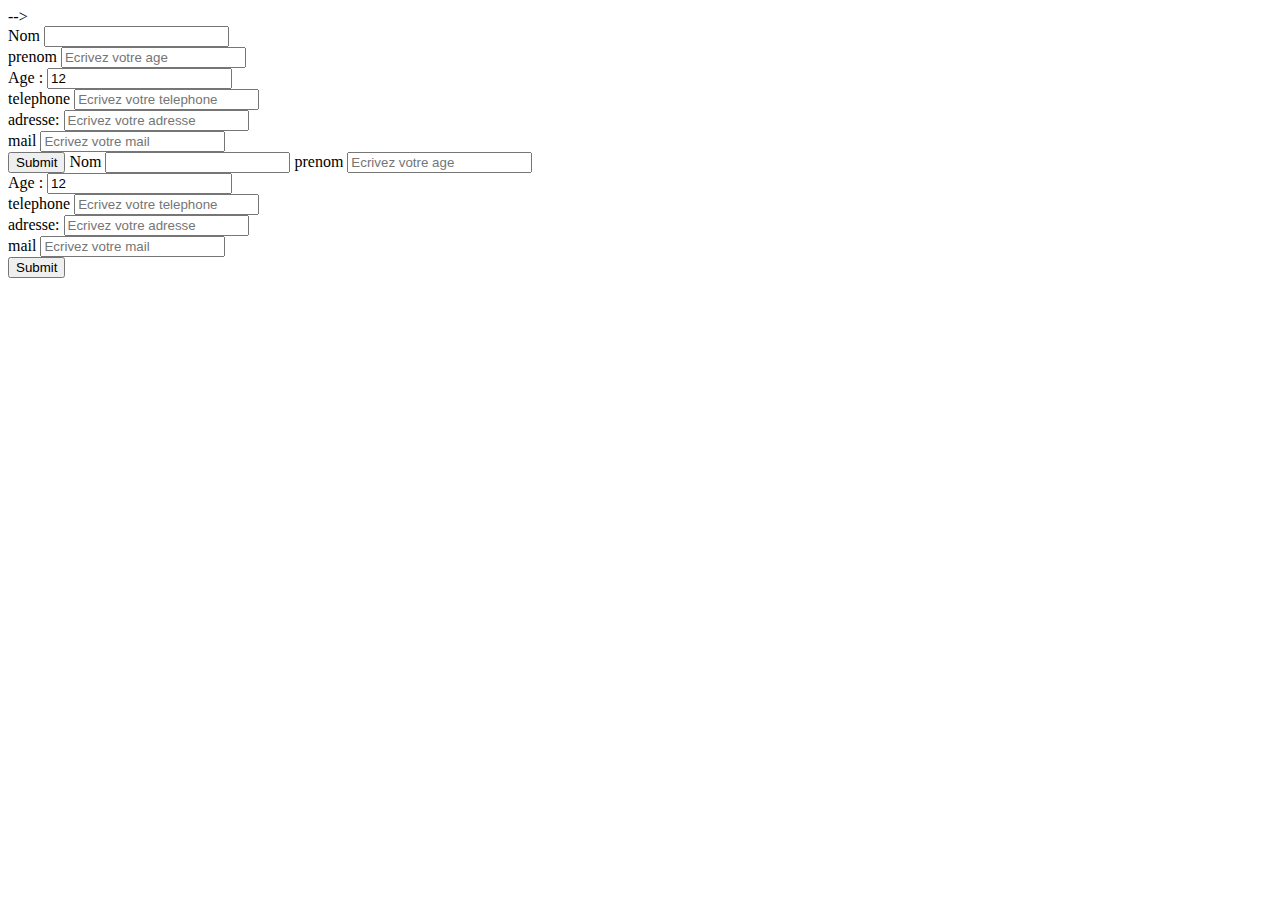
==== contact.html @ 91c02406 "mart." ====
<!-- <!DOCTYPE html>
<html lang="en">
<head>
    <meta charset="UTF-8">
    <meta name="viewport" content="width=device-width, initial-scale=1.0"> 
    <title>Document</title>
</head>
<body>
<!-- <a href="www.wikipedia.org">ceci est mon lien direct vers wikipedia</a><br>
<a href="#paragraphe">Accédons rapidement au paragraphe qui est en plus bas
</a>
<p>Lorem ipsum, dolor sit amet consectetur adipisicing elit. Autem fugit ex vel perferendis deleniti, sapiente reprehenderit dicta porro excepturi laborum nam quam harum consequatur quia itaque eaque neque mollitia? Repudiandae!
Ipsa doloremque, pariatur numquam temporibus accusamus fuga quidem minus ipsam, dolorum veniam laudantium corrupti possimus placeat libero dicta neque maiores quo fugit repellendus tenetur hic debitis assumenda. Eligendi, voluptatibus aspernatur.
Aliquid laudantium obcaecati officia non laborum dolorem architecto reiciendis quasi esse, vitae quisquam totam dignissimos fugiat sint natus sapiente praesentium animi minus quia neque? Tempora eum asperiores omnis aperiam quisquam!
Voluptatum debitis quia at temporibus ipsa deserunt cum est quis delectus iste accusamus, possimus voluptas. Nisi sed magni est, sit exercitationem error adipisci eius tempore reprehenderit quas, illo itaque ab.
Magnam fugit sit pariatur nobis fuga sint aut provident architecto? Architecto explicabo quae itaque laborum? Recusandae minus accusantium ab repudiandae exercitationem aliquam adipisci, fugiat et voluptatibus esse facilis sit incidunt.
Ipsam modi quam sunt unde aliquam consequuntur distinctio eligendi quia? Consequuntur cumque reiciendis architecto quas sint pariatur sunt eos suscipit, ad, fuga obcaecati enim itaque corrupti? Nesciunt, vero! Deserunt, impedit.
Asperiores eius aut illo saepe in facere? Eaque quibusdam excepturi, non ipsum sunt expedita voluptatem itaque amet incidunt saepe laboriosam hic doloribus. Atque ab dicta accusantium veritatis eius, ut temporibus?
Illo ut nisi sapiente veritatis quo delectus iure, dolores odio aliquam corporis fuga doloremque. Numquam pariatur neque animi ipsum sapiente quia alias, repudiandae, maxime sed magnam, eaque illum. Officiis, fugit.
Quis nulla quas laborum suscipit quaerat voluptatem corrupti harum necessitatibus, facilis beatae obcaecati iste? Illum provident delectus cupiditate aliquam quis, neque autem atque quasi dolore commodi. Possimus in natus velit?
Amet ut suscipit ab eius molestias accusantium! Voluptates nulla veniam suscipit, exercitationem rem dolorem sequi consectetur harum illo necessitatibus libero eos dolore maiores. Quis repudiandae fuga quos voluptatem consectetur numquam!
Ut, numquam eveniet. Iste voluptatem eligendi repudiandae. Quidem quas deleniti voluptatibus placeat non excepturi rerum ipsum sint ipsam! Quos possimus quo ducimus maxime. Saepe perferendis minus possimus ipsam aliquam enim.
Animi eaque quos id doloremque pariatur earum molestiae, est deserunt eum. Quidem voluptas assumenda, cupiditate excepturi aliquam, amet nesciunt reprehenderit quos beatae odio quis est atque aut minima cum! Consectetur!
Fugiat quasi optio tenetur excepturi pariatur, ad libero architecto quibusdam a porro itaque, voluptatem unde iste adipisci voluptas molestiae? Molestias officia voluptate dolores minus impedit a numquam. Pariatur, exercitationem laborum!
Labore alias, ipsa atque aspernatur architecto perspiciatis vel quam dicta dolores iure officiis dolore numquam necessitatibus voluptas a vero excepturi corrupti aliquid consequuntur recusandae placeat. Doloremque aperiam assumenda sint incidunt!
Molestiae beatae autem ut, praesentium at adipisci ratione aspernatur dicta corporis accusantium numquam cum libero magnam quo voluptas ex veniam? Iste nobis libero voluptas animi facilis excepturi, quidem tenetur. Sequi.
Aut odio consectetur tempora laboriosam reprehenderit eius maiores ullam, quos eveniet est praesentium laudantium! Excepturi doloremque ducimus quo nesciunt unde et omnis facere odio eius? Hic quaerat nam qui architecto?
Expedita ipsum, ad nesciunt facilis aut sed quod consequatur perspiciatis porro dignissimos corrupti sit inventore tempore in unde amet. Adipisci, quod. Doloribus mollitia culpa commodi, quisquam similique harum corrupti eius?
Adipisci veritatis quis suscipit nesciunt distinctio, aliquam temporibus, illum excepturi repudiandae labore quae nobis! Vel expedita assumenda molestiae eum quaerat, eveniet voluptatem perspiciatis? Modi assumenda qui, quam minus fugiat perferendis!
Eos earum asperiores placeat esse cupiditate numquam, quis ipsam? Provident architecto repudiandae mollitia recusandae suscipit consectetur, ad iure, odio exercitationem praesentium dignissimos fugiat molestias odit eveniet blanditiis doloribus dolore hic.
Voluptatum dolor, voluptate, necessitatibus ut nam repudiandae corporis aliquam provident magni tempore iusto veniam culpa ipsa! Voluptatibus delectus cum dolore, consequuntur eos dolorum laboriosam. Hic fugiat possimus alias exercitationem tempore.
Animi nostrum dolores nisi repellat, repudiandae accusamus. Sit rem quod corporis aliquam. Harum, eius, culpa labore, incidunt assumenda doloribus voluptatum eveniet deleniti qui eos blanditiis nihil minus. Aliquid, totam aspernatur?
Exercitationem eius, perspiciatis aspernatur vitae reprehenderit harum necessitatibus libero suscipit? Iusto non harum fugiat saepe ratione placeat aperiam sequi fugit quod provident. Doloremque, corporis accusantium ipsum ea eius vel neque?
Suscipit amet officiis quidem quae quos culpa iure voluptate dolore ipsum neque! Labore placeat, alias, harum vitae magni unde magnam consequatur aliquam debitis quae a mollitia itaque voluptatem in deserunt.
Beatae, eos distinctio eaque eius debitis porro illo inventore tenetur atque quia iusto dolorem voluptatum cupiditate! Ex quisquam temporibus, optio officia natus expedita hic, dicta dolore, corporis perferendis necessitatibus dolores.
Accusantium corporis maiores repudiandae corrupti, nobis ut, suscipit odit quam deserunt aliquid doloremque, quisquam animi nulla quos. Dignissimos, nobis ipsam beatae quam obcaecati iusto quos doloremque quas amet adipisci quaerat.
Id cum sapiente eum nisi? Labore fuga non explicabo esse dolorum laborum voluptate quod optio libero qui sit corporis, ducimus laudantium distinctio magni assumenda eligendi tenetur culpa. Impedit, dolorum recusandae!
Dicta iste consequatur reiciendis, quibusdam perspiciatis corporis ipsa, ex aut rerum aperiam repellendus necessitatibus corrupti magni temporibus, nam omnis voluptatem repellat ipsam. Quas, quae odit! Architecto optio at quos qui.
Ad voluptatibus quos veritatis similique repellat nulla laudantium et illo commodi, illum minus, nam repellendus. Et praesentium perspiciatis deserunt minima sequi, odit dolore delectus quidem aliquid quam pariatur sed ducimus.
Voluptatem veritatis sapiente voluptates, dolorum dolor mollitia aliquid at dolore similique culpa iste numquam fuga autem sequi doloremque laudantium quae? Similique id minima expedita reprehenderit veniam ex velit laudantium earum!
Repellat deleniti fugit soluta quas accusantium dolores tenetur nobis beatae nihil, voluptate eos voluptates officiis obcaecati nostrum reiciendis non optio minima velit. Odit dicta vel quia modi consequuntur commodi nulla!
</p>

<P id="paragraphe">Hello World</P>

<img src="images/bmp_Image004.bmp">
<img src="images/télécharger.jpg">
<img scr="image/maxretd"

<a href="www.google.com"><img src="images/télécharger.jpg " alt="logo"/></a> --> -->

<form action="email" method="post">
    <label for="nom"> Nom </label>
    <input type = "text" name= id="nom">
    <br/>
    <label for="">prenom</label>
    <input type="text" name="prenom" placeholder="Ecrivez votre age" id="prenom"> 
    <br/>
    <label for="">Age :</label>
    <input type="number" name="age"placeholder= "Ecrivez votre age" id="prenom" value ="12">
    <br/>
    <Label for="telephone">telephone</Label>
    <input type="Number" telephone="telephone" placeholder="Ecrivez votre telephone" id="telephone">
    <br/>
    <label>adresse: </label>
    <input type="text" adresse="adresse" placeholder="Ecrivez votre adresse" id="adresse">
    <br>
    <Label for="mail">mail</Label>
    <input type="email" mail="mail"placeholder= "Ecrivez votre mail" id="mail"> 
    <br>
    <input type="submit">

    <form action="">
        <label for="nom"> Nom </label>
        <input type = "text" name=""
        <br/>
        <label for="">prenom</label>
        <input type="text" name="prenom" placeholder="Ecrivez votre age" id="prenom"> 
        <br/>
        <label for="">Age :</label>
        <input type="number" name="age"placeholder= "Ecrivez votre age" id="prenom" value ="12">
        <br/>
        <Label for="telephone">telephone</Label>
        <input type="Number" telephone="telephone" placeholder="Ecrivez votre telephone" id="telephone">
        <br/>
        <label>adresse: </label>
        <input type="text" adresse="adresse" placeholder="Ecrivez votre adresse" id="adresse">
        <br>
        <Label for="mail">mail</Label>
        <input type="email" mail="mail"placeholder= "Ecrivez votre mail" id="mail"> 
        <br>
        <input type="submit">
    
    
  
    

</form>
</body>
</html>
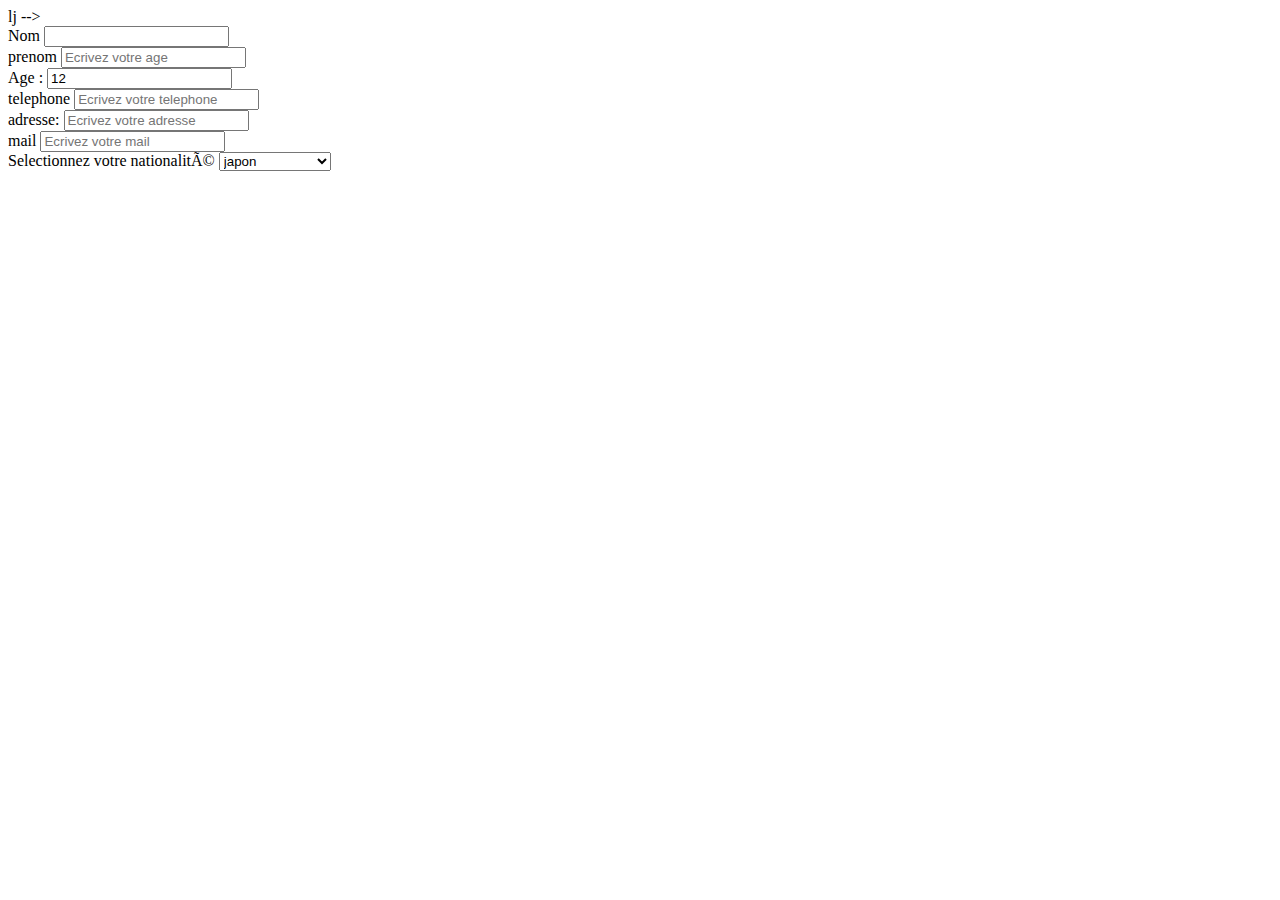
==== commit 083d35c5: "Update contact.html" ====
--- a/contact.html
+++ b/contact.html
@@ -1,4 +1,4 @@
-<!-- <!DOCTYPE html>
+lj<!-- <!DOCTYPE html>
 <html lang="en">
 <head>
     <meta charset="UTF-8">
@@ -68,33 +68,39 @@
     <Label for="mail">mail</Label>
     <input type="email" mail="mail"placeholder= "Ecrivez votre mail" id="mail"> 
     <br>
-    <input type="submit">
 
-    <form action="">
-        <label for="nom"> Nom </label>
-        <input type = "text" name=""
-        <br/>
-        <label for="">prenom</label>
-        <input type="text" name="prenom" placeholder="Ecrivez votre age" id="prenom"> 
-        <br/>
-        <label for="">Age :</label>
-        <input type="number" name="age"placeholder= "Ecrivez votre age" id="prenom" value ="12">
-        <br/>
-        <Label for="telephone">telephone</Label>
-        <input type="Number" telephone="telephone" placeholder="Ecrivez votre telephone" id="telephone">
-        <br/>
-        <label>adresse: </label>
-        <input type="text" adresse="adresse" placeholder="Ecrivez votre adresse" id="adresse">
-        <br>
-        <Label for="mail">mail</Label>
-        <input type="email" mail="mail"placeholder= "Ecrivez votre mail" id="mail"> 
-        <br>
-        <input type="submit">
     
+    <div class="form-group">
+        <label for="">Selectionnez votre nationalité</label>
+     <select name="nationality">
+        <optgroup label="Asie">
+             <option value="Japon">japon</option>
+             <option value="Chine">Chine</option>
+             <option value="Thailande">Thailande</option>
+             <option value="Iran">Iran</option>
+         </optgroup>
+         <optgroup label="Afrique">
+            <option value="Cote d'Ivoire">Cote d'Ivoire</option>
+            <option value="Mali">Mali</option>
+            <option value="Gabon">Gabon</option>
+        </optgroup>
+         <optgroup label="Europe">
+            <option value="Italie">Italie</option>
+            <option value="France">France</option>
+            <option value="Espagne">Espagne</option>
+            <option value="Allemagne">Allemagne</option>
+         </optgroup>
+     </select>
+       <br>
+
+    </div>
     
+    <br>
   
     
 
 </form>
+
+
 </body>
-</html>+</html> 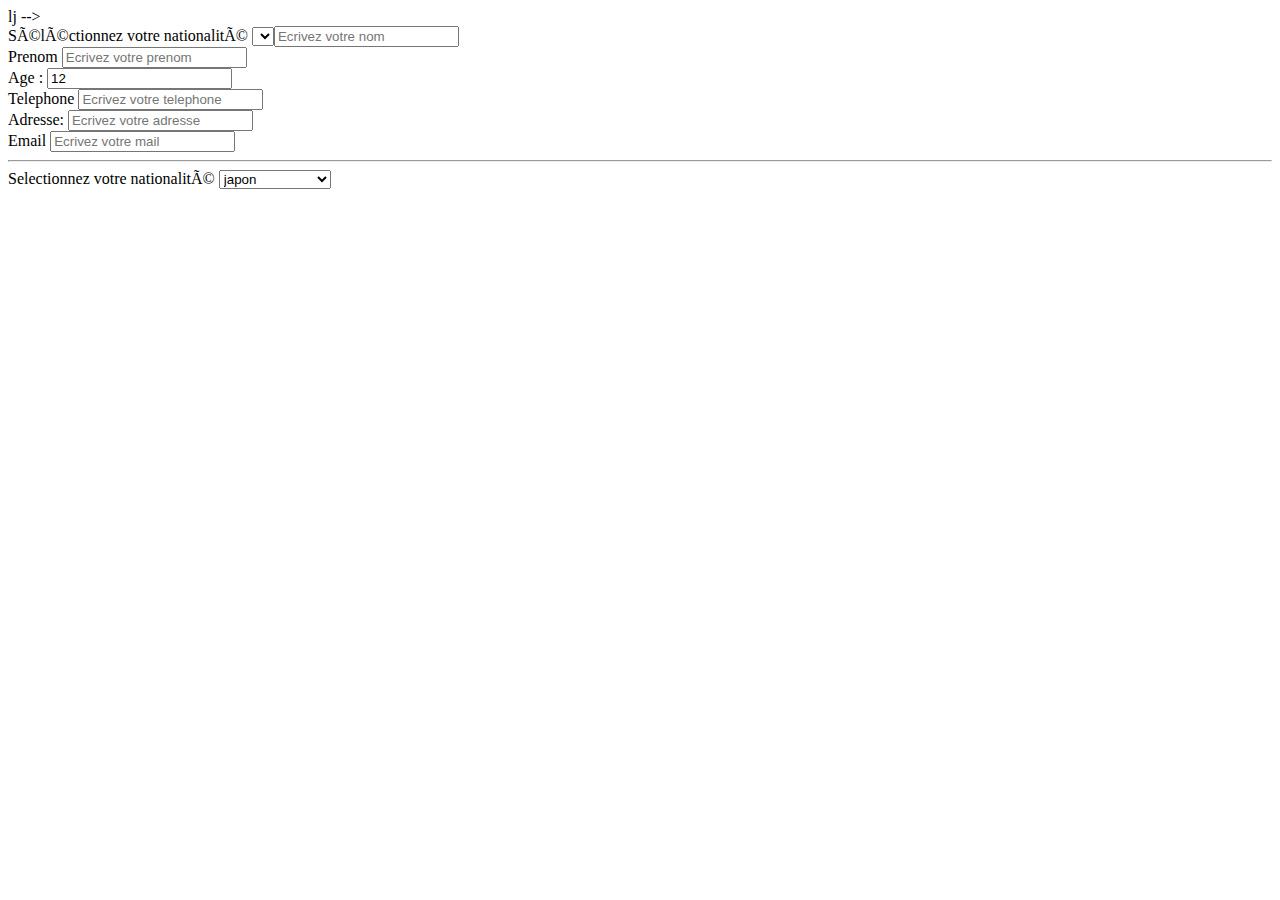
==== commit c1cf7b97: "ft" ====
--- a/contact.html
+++ b/contact.html
@@ -49,25 +49,30 @@
 
 <a href="www.google.com"><img src="images/télécharger.jpg " alt="logo"/></a> --> -->
 
-<form action="email" method="post">
+<form method="get" action="post">
+    <label for=""></label>Séléctionnez votre nationalité</label>
+        <select name="nationalité">
     <label for="nom"> Nom </label>
-    <input type = "text" name= id="nom">
+    <input type = "text" name="nom"placeholder="Ecrivez votre nom" id="nom"> 
     <br/>
-    <label for="">prenom</label>
-    <input type="text" name="prenom" placeholder="Ecrivez votre age" id="prenom"> 
+    <label for=""></label>Prenom</label>
+    <input type="text" name="prenom" placeholder="Ecrivez votre prenom" id="prenom"> 
     <br/>
     <label for="">Age :</label>
     <input type="number" name="age"placeholder= "Ecrivez votre age" id="prenom" value ="12">
     <br/>
-    <Label for="telephone">telephone</Label>
+    <Label for="telephone">Telephone</Label>
     <input type="Number" telephone="telephone" placeholder="Ecrivez votre telephone" id="telephone">
     <br/>
-    <label>adresse: </label>
+    <label>Adresse: </label>
     <input type="text" adresse="adresse" placeholder="Ecrivez votre adresse" id="adresse">
     <br>
-    <Label for="mail">mail</Label>
-    <input type="email" mail="mail"placeholder= "Ecrivez votre mail" id="mail"> 
+    <Label for="mail">Email</Label>
+    <input type="text" Email="mail"placeholder= "Ecrivez votre mail" id="Email"> 
     <br>
+    <hr>
+    
+    
 
     
     <div class="form-group">
